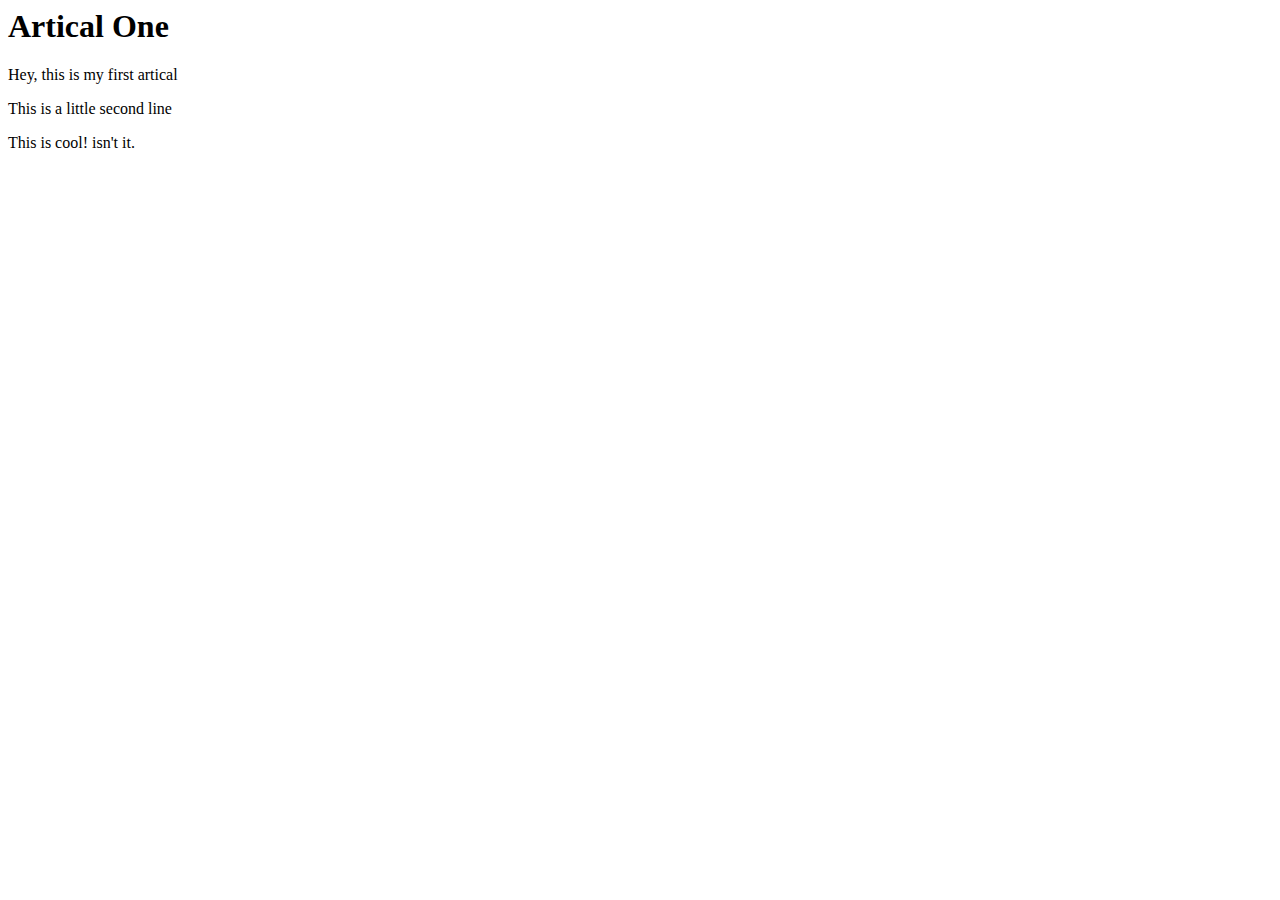
==== ui/artical-one.html @ ba52946a "Create artical-one.html" ====
<html>
  <title>
    Artical One
  </title>
    <body>
      <h1>Artical One</h1>
      <p>Hey, this is my first artical</p>
      <p>This is a little second line</p>
      <p>This is cool! isn't it.</p>
    </body>
</html>
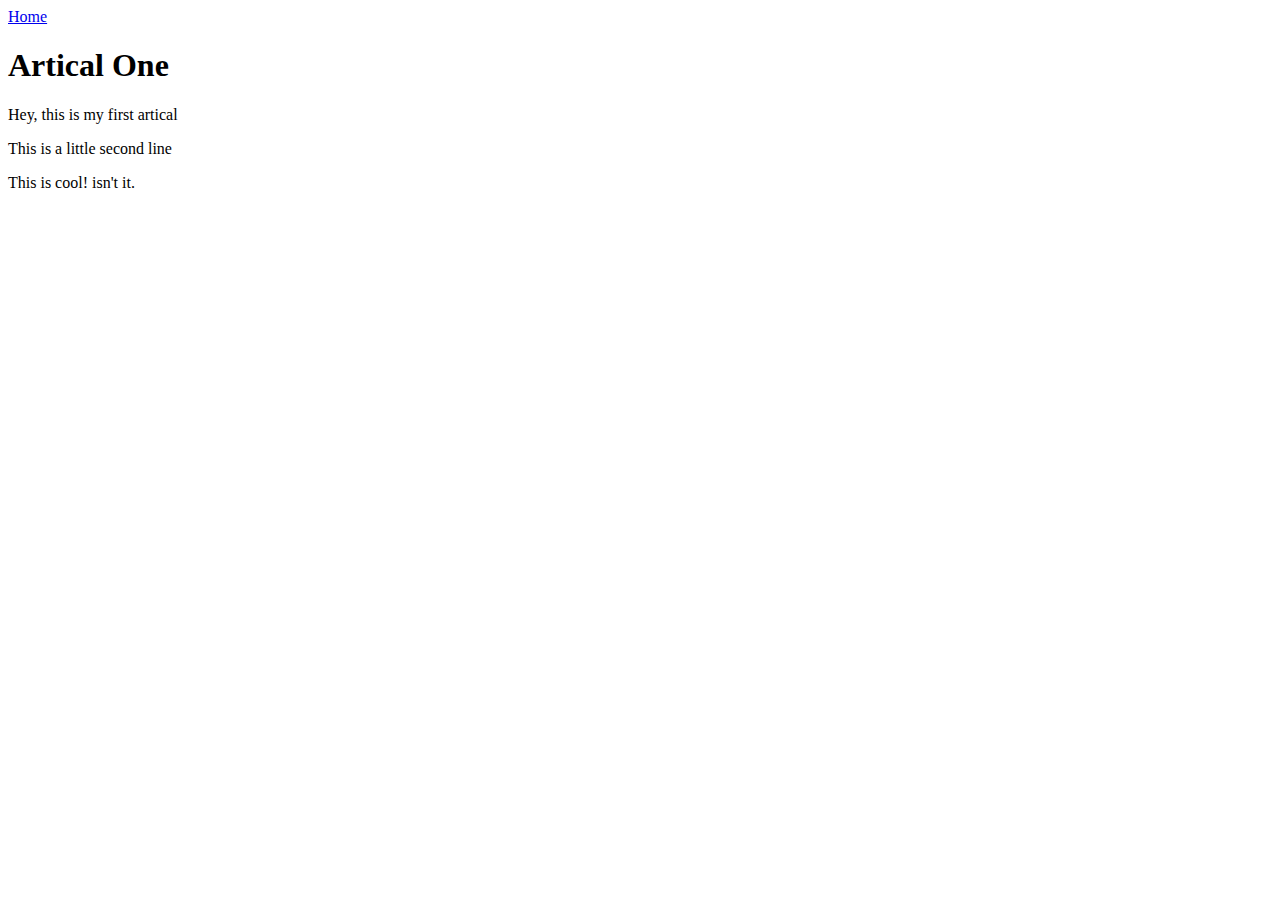
==== commit 9d2d510a: "[imad-console] Updates ui/artical-one.html" ====
--- a/ui/artical-one.html
+++ b/ui/artical-one.html
@@ -3,6 +3,7 @@
     Artical One
   </title>
     <body>
+        <a href = "/">Home</a>
       <h1>Artical One</h1>
       <p>Hey, this is my first artical</p>
       <p>This is a little second line</p>
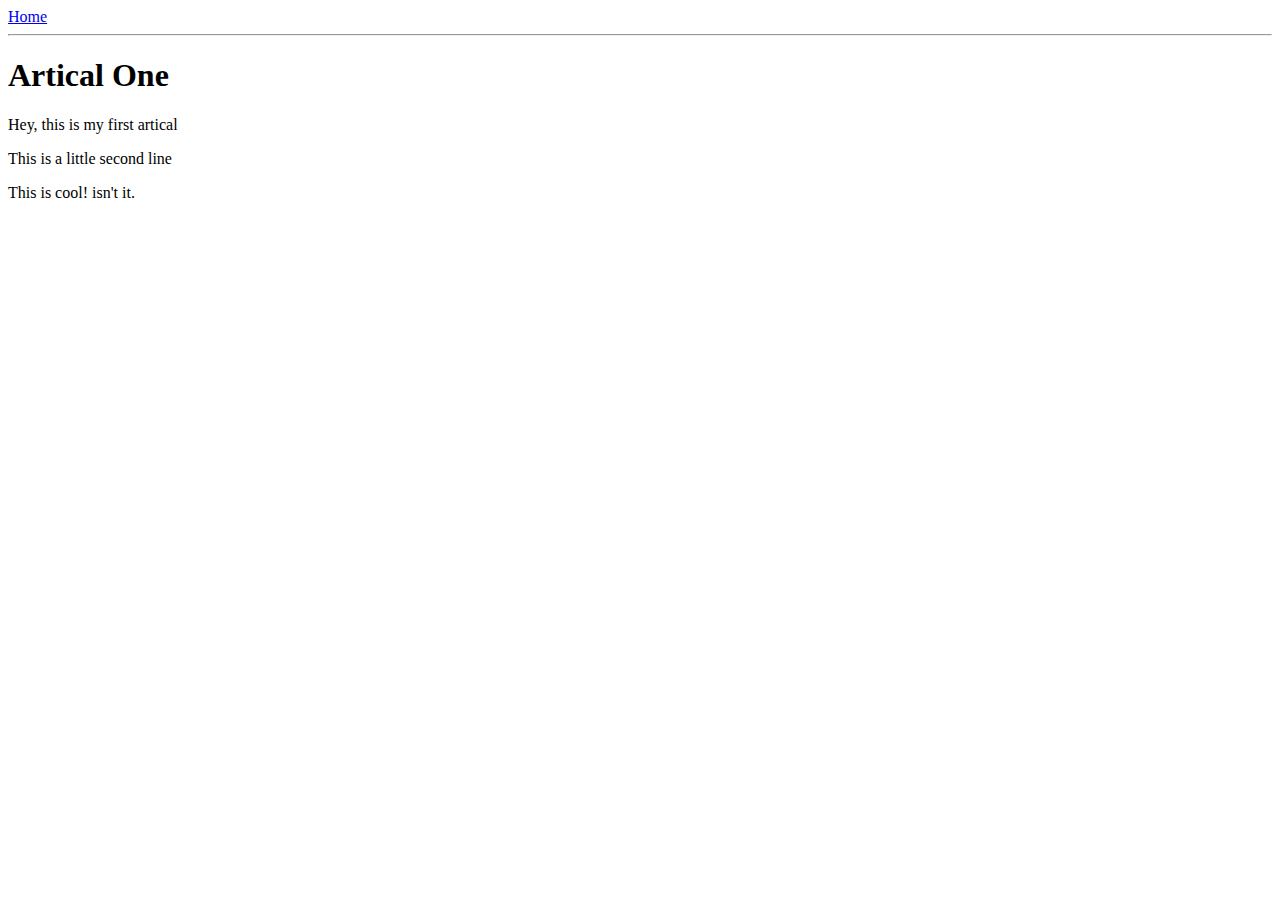
==== commit f6c1e0db: "[imad-console] Updates ui/artical-one.html" ====
--- a/ui/artical-one.html
+++ b/ui/artical-one.html
@@ -1,12 +1,19 @@
 <html>
+<head>
   <title>
     Artical One
   </title>
+</head>
     <body>
+        <div>
         <a href = "/">Home</a>
+        </div>
+        <hr>
       <h1>Artical One</h1>
+      <div>
       <p>Hey, this is my first artical</p>
       <p>This is a little second line</p>
       <p>This is cool! isn't it.</p>
+      </div>
     </body>
-</html>
+</html>